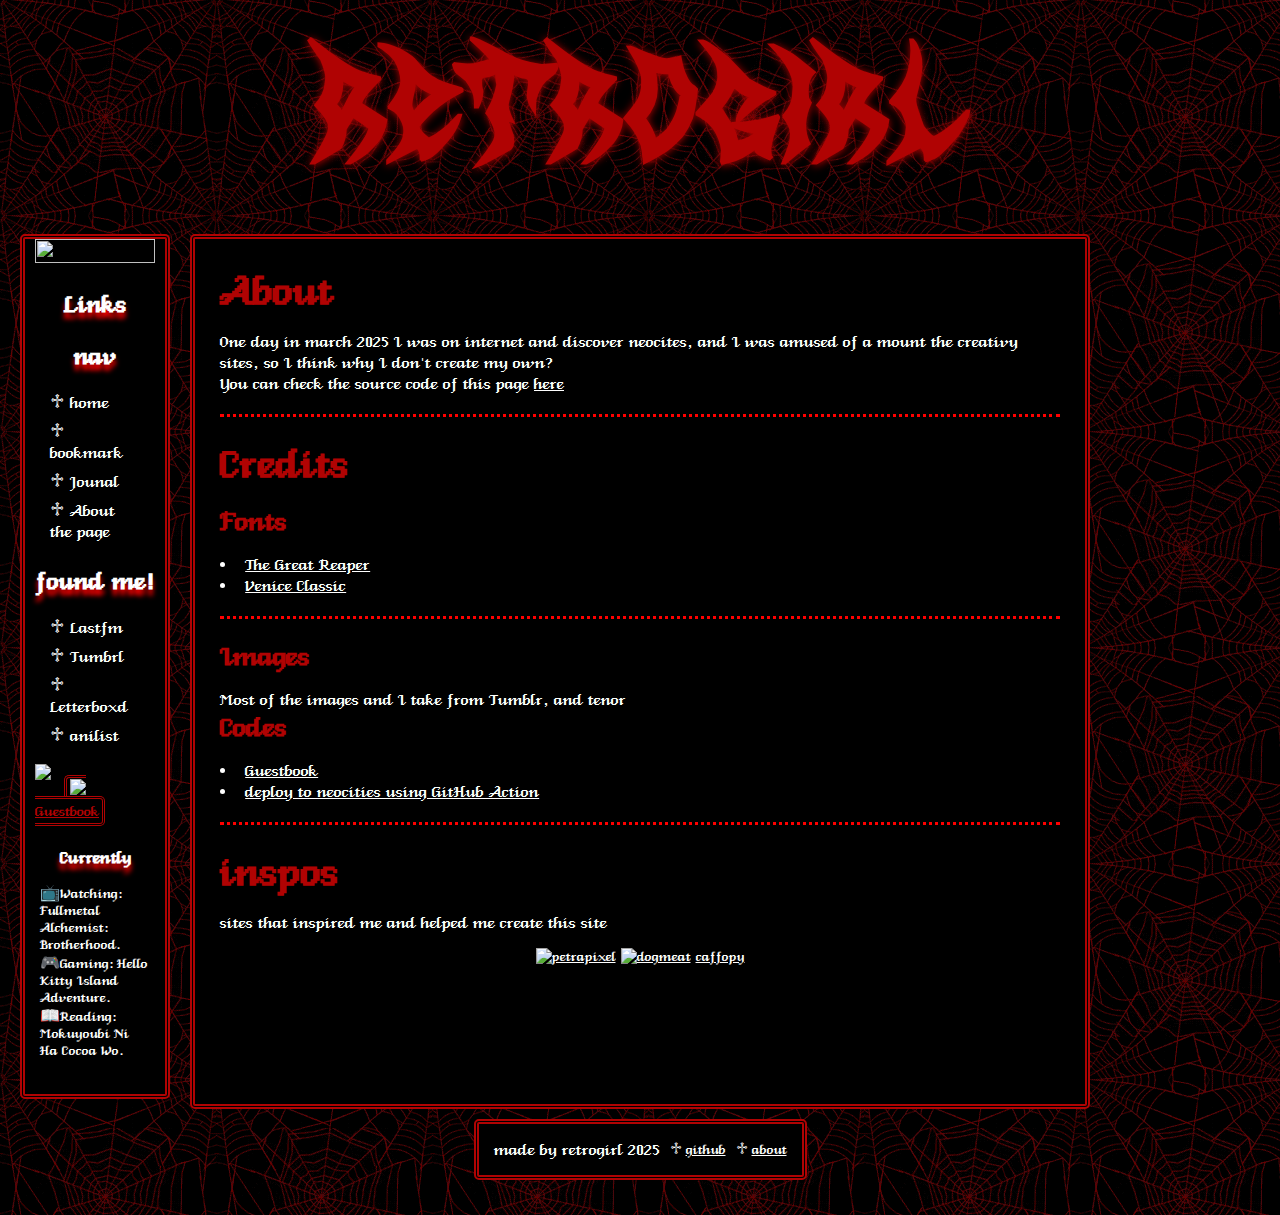
==== public/about.html @ 74388c0e "change nav left" ====
<!DOCTYPE html>
<html lang="en">
<head>
    <meta charset="UTF-8">
    <meta name="viewport" content="width=device-width, initial-scale=1.0">
    <link rel="shortcut icon" href="https://64.media.tumblr.com/6176da84375c4bc84b3a0d38ea97bce7/e4faf451d7d1f33d-41/s75x75_c1/9f447d9c565145a7c6f2fb1827cfc36c6c5017eb.gif" type="image/x-icon">
    <link rel="stylesheet" href="../src/article.css">
    <link rel="stylesheet" href="../src/style.css">
    <title>About</title>
</head>
<body>
    <header>
        <a style="text-decoration: none;" href="index.html"><h1>Retrogirl</h1></a>
    </header>
        <aside id="left">
            <nav>
                <img style="width: 100%; height: 24px; position: relative; top: 0px;" src="https://64.media.tumblr.com/d287e359504b31a54ffe06385b9b0549/0c5d4fa4b3ef8e34-23/s540x810/8b0ea382748f654c6484a80705205e8f1c4c9597.gifv" aria-hidden="true">
                <h2>Links</h2>
                <h3>nav</h3>
                <a href="index.html">home</a>
                <a href="#">bookmark</a>
                <a href="">Jounal</a>
                <a href="about.html">About the page</a>
                <h3>found me!</h3>
                <a target="_blank" href="https://www.last.fm/user/RETR0GIRL">Lastfm</a>
                <a target="_blank" href="https://www.tumblr.com/blog/akigel">Tumbrl</a>
                <a target="_blank" href="https://letterboxd.com/retrogirl/">Letterboxd</a>
                <a target="_blank" href="https://anilist.co/user/RETROGIRL/">anilist</a>
                
            </nav>
            <img style="width: 100%; margin: 15px 0px;" src="https://64.media.tumblr.com/2590d3fc0c6e24b89ab6dd9a75f3d83b/66f8bee48421ca35-42/s250x400/fd268bc835aba4bd6736b3b7f5c9fd586fefd212.gifv" aria-hidden="true">
            <a id="guestbook" target="_blank" href="http://users3.smartgb.com/g/g.php?a=s&i=g36-38257-b6"><img src="https://64.media.tumblr.com/45a566db2c2cb395f54756c3f6457eb0/e4faf451d7d1f33d-07/s75x75_c1/6d3c5a83e920301321ecfe7824535cafcdb9288f.gifv"  aria-hidden="true"> Guestbook</a>
            <div id="Currently">
                <h3>Currently</h3>
                <p>📺Watching: Fullmetal Alchemist: Brotherhood.</p>
                <p>🎮Gaming: Hello Kitty Island Adventure.</p>
                <p>📖Reading: Mokuyoubi Ni Ha Cocoa Wo.</p>
            </div>
        </aside>
        <main>
            <article>
                <h1>About</h1>
                <p>One day in march 2025 I was on internet and discover neocites, and I was amused of a mount the creativy sites, so I think why I don't create my own?</p>
                <p>You can check the source code of this page <a href="">here</a></p>
                <hr>
            <h1>Credits</h1>
            <h2>Fonts</h2>
            <ul>
                <li><a href="https://www.dafont.com/mb-the-great-reaper.font">The Great Reaper</a></li>
                <li><a href="https://www.dafont.com/venice-classic.font">Venice Classic</a></li>
            </ul>
            <hr>
            <h2>Images</h2>
            <p>Most of the images and I take from Tumblr, and tenor</p>
            <h2>Codes</h2>
            <ul>
                <li><a href="https://www.smartgb.com">Guestbook</a></li>
                <li><a href="https://github.com/marketplace/actions/deploy-to-neocities">deploy to neocities using GitHub Action</a></li>
            </ul>
            <hr>
            <h1>inspos</h1>
            <p>sites that inspired me and helped me create this site</p>
            <div class="btns">
                
                <a href="https://petrapixel.neocities.org/" target="_blank"><img src="https://cdn.jsdelivr.net/gh/petracoding/petrapixel.neocities.org@latest/public/assets/img/linkback.gif" alt="petrapixel"></a>
                <a target="_blank" href="https://doqmeat.com"><img src="https://doqmeat.com/!g/web/doqmeat-2.png" alt="dogmeat"></a>
                <a target="_blank" href="https://caffopy.neocities.org">caffopy</a>
            </div>

            </article>
        </main>
        <footer>
            <p>made by retrogirl 2025 </p>
             <li> <a href="https://github.com/retrogirlcode/retrogirl.neocities">github</a></li> 
             <li><a href="about.html">about</a></li>
            </footer>
</body>
</html>
---- src/article.css ----
article h1, article h2, article h3{
    text-align: left;
}
article h1{
    font-size: 3em;
}
article h2{
    font-size: 2em;
}
article h3{
    font-size: 1.6em;
}
 article ul li{
    list-style-position: inside ;
    font-size: 1.2em;
}
.btns{
    margin: auto;
    display: flex;
    justify-content: center;
    margin: 15px;
    gap: 5px;
}
.btns img:hover{
    width: 110px;
    
}
.btns a:hover{
    font-size: 1.5em;
    transition: 0.2s;
}
article hr{
    border: 0;
    border-top: 3px dotted red;
    margin: 20px 0;
   
   
}
article{
    padding: 15px;
}
---- src/style.css ----
/* Fontes personalizadas */
@font-face {
    font-family: "The Great Reaper";
    src: url(fonts/MB-The_Great_Reaper.ttf);
}

@font-face {
    font-family: "Venice Classic";
    src: url(fonts/VeniceClassic.ttf);
}

/* Variáveis globais */
:root {
    --red: #B00303;
    --title: "The Great Reaper";
    --body: "Venice Classic";
}

/* Estilos globais */
* {
    padding: 0;
    margin: 0;
    color: white;
    font-family: var(--body);
}

body {
    display: grid;
    grid-template-areas: 
        'header header header'
        'left main right'
        'footer footer footer';
    grid-template-columns: 150px minmax(300px, 900px) 150px;
    padding: 15px;
    gap: 20px;
    background-color: black;
    overflow-x: hidden;
    justify-content: center;
    background-image: url(img/bg-spiders.png);
}

/* Header */
header {
    grid-area: header;
}

header h1 {
    font-family: var(--title);
    font-size: 10em;
    color: var(--red);
    text-shadow: 0px 1px 8px var(--red);
    text-align: center;
    text-transform: uppercase;
    text-decoration: none;
}

header h1:hover {
    color: rgb(216, 203, 203);
}

/* Main */
main {
    
    grid-area: main;
    height: 100%;
    border: 5px double var(--red);
    border-radius: 5px;
    justify-content: center;
    padding: 10px;
    background-color: #000000;
}

.introducion{
    display: block;
}

main .introducion p {
    font-size: 2em;
    text-indent: 1em;
    text-align: center;
    margin: 10px;
}


/* Detalhes */
section {
    display: flex;
    justify-content: center;
    padding: 15px;
    gap: 20px;
    
}

.container {
    width: 50%;
    max-height: 190px;
    border: 5px double var(--red);
    padding: 10px;
    overflow-x: hidden;
    text-align: center;
}

#detail .container img {
    width: 100px;
    height: 100px;
    margin: 5px;
}
#todo{
    margin-left: 15px ;
    border: 5px double var(--red);
    width: 140px;
    height: 230px; 
    padding: 10px;
 
}
#todo ul li{
    font-size: 18px;
    text-align: left;
    list-style-position: inside ;
    padding: 5px;
}

/* Sidebar esquerda */
 #left {
    grid-area: left;
    border-radius: 5px;
    border: 5px double var(--red);
    padding: 0 10px 10px 10px;
    height: 100%;
    background-color: black;
    font-size: 1.2em;
}

#left h2 {
    color: white;
    text-align: center;
    background-repeat: no-repeat;
    text-shadow: 0 6px 5px #ff0000;
    margin-top: 20px;
  
}

#left h3 {
    color: white;
    text-shadow: 0 6px 5px #ff0000;
    text-align: center;
    font-size: 1.5em;
    margin-top: 20px;
}

#left nav a {
    text-decoration: none;
    display: block;
    padding: 3px 15px;
    display: list-item;
    list-style: "♱ " inside ;
    
}

#left nav a:hover {
    color: var(--red);
    text-decoration: underline;
}
#left #guestbook {
    
    background-color: black;
    color: var(--red);
    padding: 3px;
    font-size: 0.9em;
    margin: 8px;
    border: 3px double var(--red);
    border-radius: 5px;
    width: 100%;
}
#left #guestbook:hover{
    background-color: var(--red);
    color: white;
}
#Currently{
    font-size: 0.7em;
    padding: 5px;
}
/* texto */
strong {
    color: var(--red);
    font-weight: 800;
}
h1,h2,h3{
    text-align: center;
    margin-bottom: 15px;
    color: var(--red);
}
p{
    font-size: 1.2em;;
}



/* Footer */
footer {
    padding: 15px;
    grid-area: footer;
    background: #000;
    margin: 20px auto 20px auto;
    display: flex;
    border: 5px double var(--red);
    border-radius: 5px;
    gap:10px;
}

footer li{
    list-style: "♱ " inside ;
}

footer li:hover, a:hover{
    color: var(--red)
}

/* Scrollbar personalizado */
*::-webkit-scrollbar {
    width: 8px;
}

*::-webkit-scrollbar-track {
    background: black;
}

*::-webkit-scrollbar-thumb {
    background-color: black;
    border-radius: 20px;
    border: 2px solid var(--red);
}
@media screen and (max-width: 770px) {
    header h1{
        font-size: 5em;
    }
    body {
        
    display: grid;
    grid-template-areas: 
        'header header '
        'left main'
        'footer footer';
        grid-template-columns: 30% 65%;
        justify-content: center;
        overflow-x: hidden;
    }
    .introducion p{
        font-size: 1em;
    }
    #detail{
        flex-wrap: wrap;
    }
    #guestbook img{
        display: none;
    }

}
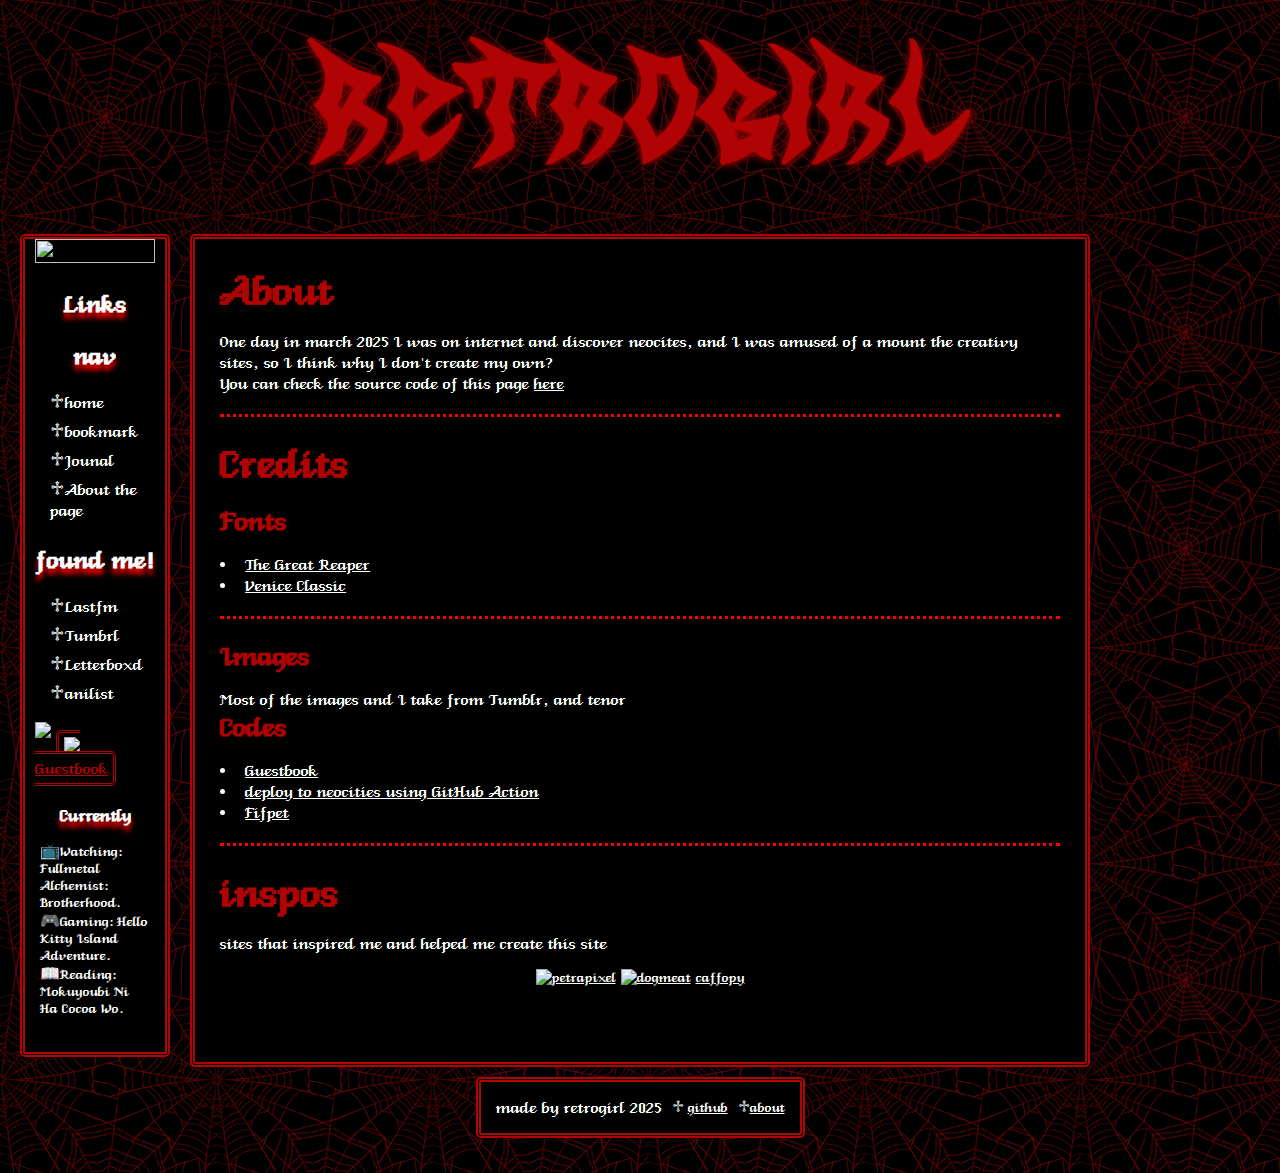
==== commit 82adba90: "add gitpet" ====
--- a/public/about.html
+++ b/public/about.html
@@ -46,24 +46,25 @@
             <h1>Credits</h1>
             <h2>Fonts</h2>
             <ul>
-                <li><a href="https://www.dafont.com/mb-the-great-reaper.font">The Great Reaper</a></li>
-                <li><a href="https://www.dafont.com/venice-classic.font">Venice Classic</a></li>
+                <li><a target="_blank" href="https://www.dafont.com/mb-the-great-reaper.font">The Great Reaper</a></li>
+                <li><a target="_blank" href="https://www.dafont.com/venice-classic.font">Venice Classic</a></li>
             </ul>
             <hr>
             <h2>Images</h2>
             <p>Most of the images and I take from Tumblr, and tenor</p>
             <h2>Codes</h2>
             <ul>
-                <li><a href="https://www.smartgb.com">Guestbook</a></li>
-                <li><a href="https://github.com/marketplace/actions/deploy-to-neocities">deploy to neocities using GitHub Action</a></li>
+                <li><a target="_blank" href="https://www.smartgb.com">Guestbook</a></li>
+                <li><a target="_blank" href="https://github.com/marketplace/actions/deploy-to-neocities">deploy to neocities using GitHub Action</a></li>
+                <li><a target="_blank" href="https://gifypet.neocities.org">Fifpet</a></li>
             </ul>
             <hr>
             <h1>inspos</h1>
             <p>sites that inspired me and helped me create this site</p>
             <div class="btns">
                 
-                <a href="https://petrapixel.neocities.org/" target="_blank"><img src="https://cdn.jsdelivr.net/gh/petracoding/petrapixel.neocities.org@latest/public/assets/img/linkback.gif" alt="petrapixel"></a>
-                <a target="_blank" href="https://doqmeat.com"><img src="https://doqmeat.com/!g/web/doqmeat-2.png" alt="dogmeat"></a>
+                <a target="_blank" title="petrapixel" href="https://petrapixel.neocities.org/" ><img src="https://cdn.jsdelivr.net/gh/petracoding/petrapixel.neocities.org@latest/public/assets/img/linkback.gif" alt="petrapixel"></a>
+                <a target="_blank" title="doqmeat" href="https://doqmeat.com"><img src="https://doqmeat.com/!g/web/doqmeat-2.png" alt="dogmeat"></a>
                 <a target="_blank" href="https://caffopy.neocities.org">caffopy</a>
             </div>
 
@@ -71,8 +72,8 @@
         </main>
         <footer>
             <p>made by retrogirl 2025 </p>
-             <li> <a href="https://github.com/retrogirlcode/retrogirl.neocities">github</a></li> 
-             <li><a href="about.html">about</a></li>
+             <li> <a target="_blank" href="https://github.com/retrogirlcode/retrogirl.neocities">github</a></li> 
+             <li><a target="_blank" href="about.html">about</a></li>
             </footer>
 </body>
 </html>--- a/src/style.css
+++ b/src/style.css
@@ -153,7 +153,7 @@
     display: block;
     padding: 3px 15px;
     display: list-item;
-    list-style: "♱ " inside ;
+    list-style: "♱" inside ;
     
 }
 
@@ -165,9 +165,9 @@
     
     background-color: black;
     color: var(--red);
-    padding: 3px;
-    font-size: 0.9em;
-    margin: 8px;
+    padding: 5px;
+    font-size: 1em;
+    margin: 20px auto ;
     border: 3px double var(--red);
     border-radius: 5px;
     width: 100%;
@@ -209,7 +209,7 @@
 }
 
 footer li{
-    list-style: "♱ " inside ;
+    list-style: "♱" inside ;
 }
 
 footer li:hover, a:hover{
@@ -241,7 +241,7 @@
         'header header '
         'left main'
         'footer footer';
-        grid-template-columns: 30% 65%;
+        grid-template-columns: 40% 60%;
         justify-content: center;
         overflow-x: hidden;
     }
@@ -251,8 +251,9 @@
     #detail{
         flex-wrap: wrap;
     }
-    #guestbook img{
+    #pet{
         display: none;
     }
 
+
 }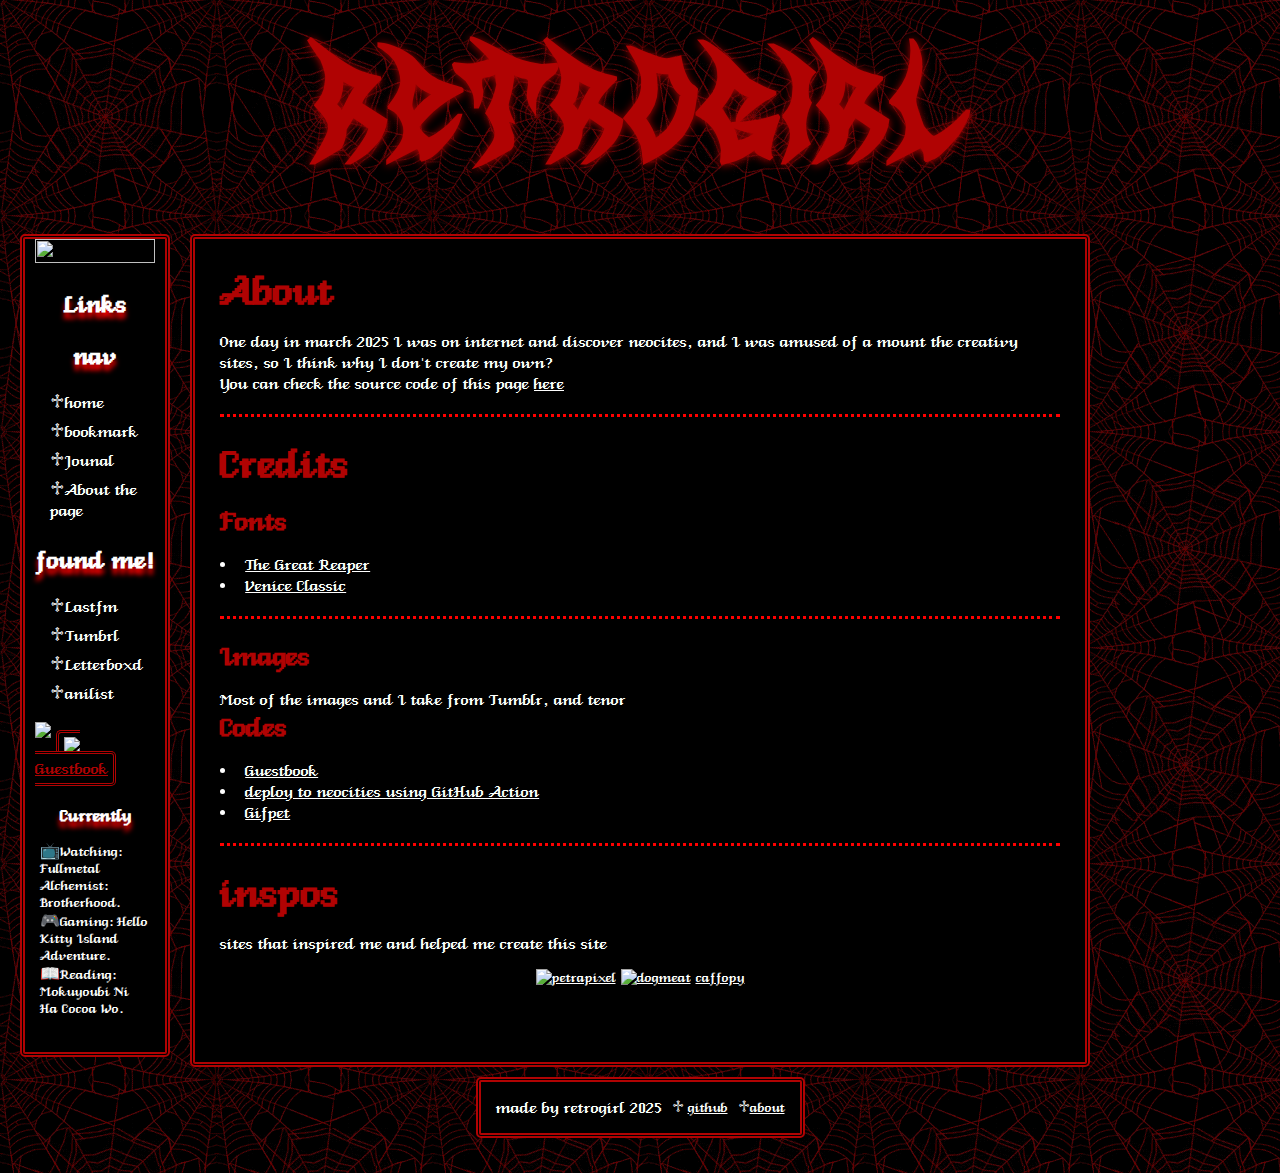
==== commit cb9bc4a0: "correct about page" ====
--- a/public/about.html
+++ b/public/about.html
@@ -41,7 +41,7 @@
             <article>
                 <h1>About</h1>
                 <p>One day in march 2025 I was on internet and discover neocites, and I was amused of a mount the creativy sites, so I think why I don't create my own?</p>
-                <p>You can check the source code of this page <a href="">here</a></p>
+                <p>You can check the source code of this page <a href="https://github.com/retrogirlcode/retrogirl.neocities">here</a></p>
                 <hr>
             <h1>Credits</h1>
             <h2>Fonts</h2>
@@ -56,7 +56,7 @@
             <ul>
                 <li><a target="_blank" href="https://www.smartgb.com">Guestbook</a></li>
                 <li><a target="_blank" href="https://github.com/marketplace/actions/deploy-to-neocities">deploy to neocities using GitHub Action</a></li>
-                <li><a target="_blank" href="https://gifypet.neocities.org">Fifpet</a></li>
+                <li><a target="_blank" href="https://gifypet.neocities.org">Gifpet</a></li>
             </ul>
             <hr>
             <h1>inspos</h1>
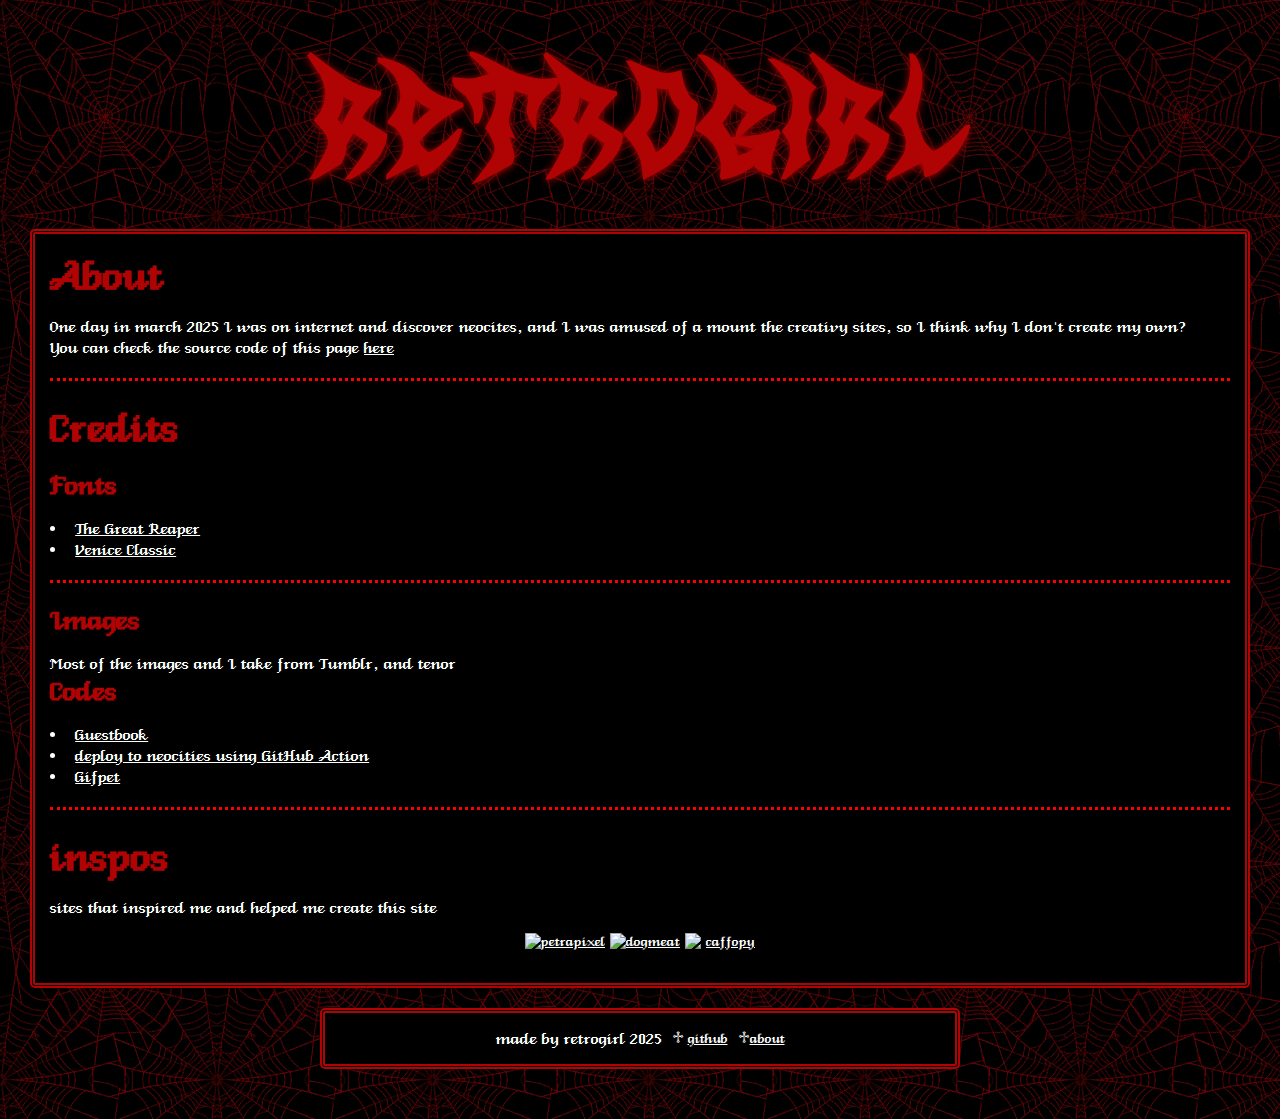
==== commit 7f4e9591: "finish new layout" ====
--- a/public/about.html
+++ b/public/about.html
@@ -12,32 +12,7 @@
     <header>
         <a style="text-decoration: none;" href="index.html"><h1>Retrogirl</h1></a>
     </header>
-        <aside id="left">
-            <nav>
-                <img style="width: 100%; height: 24px; position: relative; top: 0px;" src="https://64.media.tumblr.com/d287e359504b31a54ffe06385b9b0549/0c5d4fa4b3ef8e34-23/s540x810/8b0ea382748f654c6484a80705205e8f1c4c9597.gifv" aria-hidden="true">
-                <h2>Links</h2>
-                <h3>nav</h3>
-                <a href="index.html">home</a>
-                <a href="#">bookmark</a>
-                <a href="">Jounal</a>
-                <a href="about.html">About the page</a>
-                <h3>found me!</h3>
-                <a target="_blank" href="https://www.last.fm/user/RETR0GIRL">Lastfm</a>
-                <a target="_blank" href="https://www.tumblr.com/blog/akigel">Tumbrl</a>
-                <a target="_blank" href="https://letterboxd.com/retrogirl/">Letterboxd</a>
-                <a target="_blank" href="https://anilist.co/user/RETROGIRL/">anilist</a>
-                
-            </nav>
-            <img style="width: 100%; margin: 15px 0px;" src="https://64.media.tumblr.com/2590d3fc0c6e24b89ab6dd9a75f3d83b/66f8bee48421ca35-42/s250x400/fd268bc835aba4bd6736b3b7f5c9fd586fefd212.gifv" aria-hidden="true">
-            <a id="guestbook" target="_blank" href="http://users3.smartgb.com/g/g.php?a=s&i=g36-38257-b6"><img src="https://64.media.tumblr.com/45a566db2c2cb395f54756c3f6457eb0/e4faf451d7d1f33d-07/s75x75_c1/6d3c5a83e920301321ecfe7824535cafcdb9288f.gifv"  aria-hidden="true"> Guestbook</a>
-            <div id="Currently">
-                <h3>Currently</h3>
-                <p>📺Watching: Fullmetal Alchemist: Brotherhood.</p>
-                <p>🎮Gaming: Hello Kitty Island Adventure.</p>
-                <p>📖Reading: Mokuyoubi Ni Ha Cocoa Wo.</p>
-            </div>
-        </aside>
-        <main>
+               <main>
             <article>
                 <h1>About</h1>
                 <p>One day in march 2025 I was on internet and discover neocites, and I was amused of a mount the creativy sites, so I think why I don't create my own?</p>
@@ -65,6 +40,7 @@
                 
                 <a target="_blank" title="petrapixel" href="https://petrapixel.neocities.org/" ><img src="https://cdn.jsdelivr.net/gh/petracoding/petrapixel.neocities.org@latest/public/assets/img/linkback.gif" alt="petrapixel"></a>
                 <a target="_blank" title="doqmeat" href="https://doqmeat.com"><img src="https://doqmeat.com/!g/web/doqmeat-2.png" alt="dogmeat"></a>
+                <a href="https://fuchi.neocities.org/"><img src="https://fuchi.neocities.org/fuchi_button.jpg" target="_blank"></a>                
                 <a target="_blank" href="https://caffopy.neocities.org">caffopy</a>
             </div>
 
--- a/src/article.css
+++ b/src/article.css
@@ -1,3 +1,12 @@
+main{
+    background-color: black;
+    border: 5px double var(--red);
+    border-radius: 5px;
+}
+article{
+    padding: 60px;
+    margin: auto;
+}
 article h1, article h2, article h3{
     text-align: left;
 }
--- a/src/style.css
+++ b/src/style.css
@@ -23,27 +23,11 @@
     color: white;
     font-family: var(--body);
 }
-
-body {
-    display: grid;
-    grid-template-areas: 
-        'header header header'
-        'left main right'
-        'footer footer footer';
-    grid-template-columns: 150px minmax(300px, 900px) 150px;
-    padding: 15px;
-    gap: 20px;
-    background-color: black;
-    overflow-x: hidden;
-    justify-content: center;
+body{
     background-image: url(img/bg-spiders.png);
+    padding: 30px;
 }
-
 /* Header */
-header {
-    grid-area: header;
-}
-
 header h1 {
     font-family: var(--title);
     font-size: 10em;
@@ -53,133 +37,10 @@
     text-transform: uppercase;
     text-decoration: none;
 }
-
 header h1:hover {
     color: rgb(216, 203, 203);
 }
 
-/* Main */
-main {
-    
-    grid-area: main;
-    height: 100%;
-    border: 5px double var(--red);
-    border-radius: 5px;
-    justify-content: center;
-    padding: 10px;
-    background-color: #000000;
-}
-
-.introducion{
-    display: block;
-}
-
-main .introducion p {
-    font-size: 2em;
-    text-indent: 1em;
-    text-align: center;
-    margin: 10px;
-}
-
-
-/* Detalhes */
-section {
-    display: flex;
-    justify-content: center;
-    padding: 15px;
-    gap: 20px;
-    
-}
-
-.container {
-    width: 50%;
-    max-height: 190px;
-    border: 5px double var(--red);
-    padding: 10px;
-    overflow-x: hidden;
-    text-align: center;
-}
-
-#detail .container img {
-    width: 100px;
-    height: 100px;
-    margin: 5px;
-}
-#todo{
-    margin-left: 15px ;
-    border: 5px double var(--red);
-    width: 140px;
-    height: 230px; 
-    padding: 10px;
- 
-}
-#todo ul li{
-    font-size: 18px;
-    text-align: left;
-    list-style-position: inside ;
-    padding: 5px;
-}
-
-/* Sidebar esquerda */
- #left {
-    grid-area: left;
-    border-radius: 5px;
-    border: 5px double var(--red);
-    padding: 0 10px 10px 10px;
-    height: 100%;
-    background-color: black;
-    font-size: 1.2em;
-}
-
-#left h2 {
-    color: white;
-    text-align: center;
-    background-repeat: no-repeat;
-    text-shadow: 0 6px 5px #ff0000;
-    margin-top: 20px;
-  
-}
-
-#left h3 {
-    color: white;
-    text-shadow: 0 6px 5px #ff0000;
-    text-align: center;
-    font-size: 1.5em;
-    margin-top: 20px;
-}
-
-#left nav a {
-    text-decoration: none;
-    display: block;
-    padding: 3px 15px;
-    display: list-item;
-    list-style: "♱" inside ;
-    
-}
-
-#left nav a:hover {
-    color: var(--red);
-    text-decoration: underline;
-}
-#left #guestbook {
-    
-    background-color: black;
-    color: var(--red);
-    padding: 5px;
-    font-size: 1em;
-    margin: 20px auto ;
-    border: 3px double var(--red);
-    border-radius: 5px;
-    width: 100%;
-}
-#left #guestbook:hover{
-    background-color: var(--red);
-    color: white;
-}
-#Currently{
-    font-size: 0.7em;
-    padding: 5px;
-}
 /* texto */
 strong {
     color: var(--red);
@@ -190,14 +51,15 @@
     margin-bottom: 15px;
     color: var(--red);
 }
+h1{
+    font-size: 2em;
+}
 p{
     font-size: 1.2em;;
 }
-
-
-
 /* Footer */
 footer {
+    width: 600px;
     padding: 15px;
     grid-area: footer;
     background: #000;
@@ -206,6 +68,7 @@
     border: 5px double var(--red);
     border-radius: 5px;
     gap:10px;
+    justify-content: center;
 }
 
 footer li{
@@ -230,30 +93,3 @@
     border-radius: 20px;
     border: 2px solid var(--red);
 }
-@media screen and (max-width: 770px) {
-    header h1{
-        font-size: 5em;
-    }
-    body {
-        
-    display: grid;
-    grid-template-areas: 
-        'header header '
-        'left main'
-        'footer footer';
-        grid-template-columns: 40% 60%;
-        justify-content: center;
-        overflow-x: hidden;
-    }
-    .introducion p{
-        font-size: 1em;
-    }
-    #detail{
-        flex-wrap: wrap;
-    }
-    #pet{
-        display: none;
-    }
-
-
-}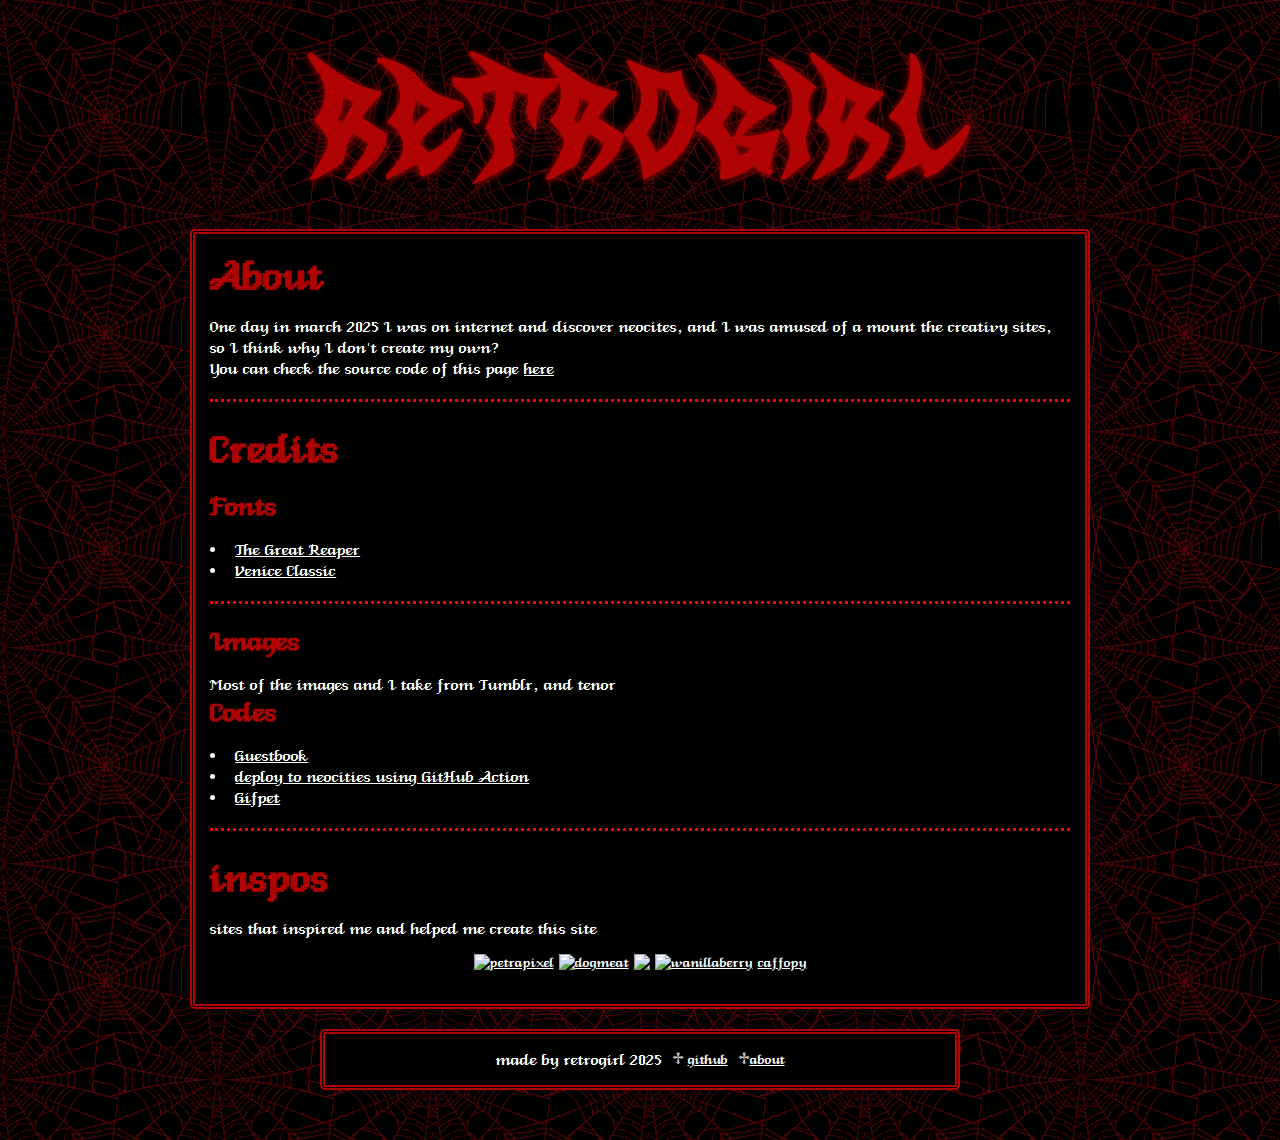
==== commit 8958d5d3: "maybe last update" ====
--- a/public/about.html
+++ b/public/about.html
@@ -3,9 +3,9 @@
 <head>
     <meta charset="UTF-8">
     <meta name="viewport" content="width=device-width, initial-scale=1.0">
-    <link rel="shortcut icon" href="https://64.media.tumblr.com/6176da84375c4bc84b3a0d38ea97bce7/e4faf451d7d1f33d-41/s75x75_c1/9f447d9c565145a7c6f2fb1827cfc36c6c5017eb.gif" type="image/x-icon">
-    <link rel="stylesheet" href="../src/article.css">
-    <link rel="stylesheet" href="../src/style.css">
+    <link rel="shortcut icon" href="../src/img/fav.ico" type="image/x-icon">
+    <link rel="stylesheet" href="../src/style/article.css">
+    <link rel="stylesheet" href="../src/style/style.css">
     <title>About</title>
 </head>
 <body>
@@ -40,12 +40,14 @@
                 
                 <a target="_blank" title="petrapixel" href="https://petrapixel.neocities.org/" ><img src="https://cdn.jsdelivr.net/gh/petracoding/petrapixel.neocities.org@latest/public/assets/img/linkback.gif" alt="petrapixel"></a>
                 <a target="_blank" title="doqmeat" href="https://doqmeat.com"><img src="https://doqmeat.com/!g/web/doqmeat-2.png" alt="dogmeat"></a>
-                <a href="https://fuchi.neocities.org/"><img src="https://fuchi.neocities.org/fuchi_button.jpg" target="_blank"></a>                
+                <a href="https://fuchi.neocities.org/"><img src="https://fuchi.neocities.org/fuchi_button.jpg" target="_blank"></a>        
+                <a target="_blank" href="https://wanillaberry.neocities.org"><img src="https://file.garden/Z_RjuJFUvSUt-EAj/WEBSITE/HOMEPAGE/wanillaberry.gif" alt="wanillaberry"></a>      
                 <a target="_blank" href="https://caffopy.neocities.org">caffopy</a>
             </div>
 
             </article>
         </main>
+        
         <footer>
             <p>made by retrogirl 2025 </p>
              <li> <a target="_blank" href="https://github.com/retrogirlcode/retrogirl.neocities">github</a></li> 
--- a/src/style/article.css
+++ b/src/style/article.css
@@ -0,0 +1,50 @@
+main{
+    background-color: black;
+    border: 5px double var(--red);
+    border-radius: 5px;
+}
+article{
+    padding: 60px;
+    margin: auto;
+}
+article h1, article h2, article h3{
+    text-align: left;
+}
+article h1{
+    font-size: 3em;
+}
+article h2{
+    font-size: 2em;
+}
+article h3{
+    font-size: 1.6em;
+}
+ article ul li{
+    list-style-position: inside ;
+    font-size: 1.2em;
+}
+.btns{
+    margin: auto;
+    display: flex;
+    justify-content: center;
+    margin: 15px;
+    gap: 5px;
+}
+.btns img:hover{
+    width: 110px;
+    
+}
+.btns a:hover{
+    font-size: 1.5em;
+    transition: 0.2s;
+}
+article hr{
+    border: 0;
+    border-top: 3px dotted red;
+    margin: 20px 0;
+   
+   
+}
+article{
+    padding: 15px;
+}--- a/src/style/style.css
+++ b/src/style/style.css
@@ -0,0 +1,116 @@
+/* Fontes personalizadas */
+@font-face {
+    font-family: "The Great Reaper";
+    src: url(../fonts/MB-The_Great_Reaper.ttf);
+}
+
+@font-face {
+    font-family: "Venice Classic";
+    src: url(../fonts/VeniceClassic.ttf);
+}
+
+/* Variáveis globais */
+:root {
+    --red: #B00303;
+    --title: "The Great Reaper";
+    --body: "Venice Classic";
+}
+
+/* Estilos globais */
+* {
+    padding: 0;
+    margin: 0;
+    color: white;
+    font-family: var(--body);
+    cursor: url(https://cur.cursors-4u.net/others/oth-8/oth704.cur), auto !important;
+}
+body{
+    background-image: url(../img/bg-spiders.png);
+    padding: 30px;
+    width: 900px;
+    position: relative;
+    margin: auto;
+}
+/* Header */
+header h1 {
+    font-family: var(--title);
+    font-size: 10em;
+    color: var(--red);
+    text-shadow: 0px 1px 8px var(--red);
+    text-align: center;
+    text-transform: uppercase;
+    text-decoration: none;
+}
+header h1:hover {
+    color: rgb(216, 203, 203);
+}
+
+/* texto */
+strong {
+    color: var(--red);
+    font-weight: 800;
+}
+h1,h2,h3{
+    text-align: center;
+    margin-bottom: 15px;
+    color: var(--red);
+}
+h1{
+    font-size: 2em;
+}
+p{
+    font-size: 1.2em;;
+}
+/* Footer */
+footer {
+    width: 600px;
+    padding: 15px;
+    grid-area: footer;
+    background: #000;
+    margin: 20px auto 20px auto;
+    display: flex;
+    border: 5px double var(--red);
+    border-radius: 5px;
+    gap:10px;
+    justify-content: center;
+}
+
+footer li{
+    list-style: "♱" inside ;
+}
+
+footer li:hover, a:hover{
+    color: var(--red)
+}
+
+/* Scrollbar personalizado */
+*::-webkit-scrollbar {
+    width: 8px;
+}
+
+*::-webkit-scrollbar-track {
+    background: black;
+}
+
+*::-webkit-scrollbar-thumb {
+    background-color: black;
+    border-radius: 20px;
+    border: 2px solid var(--red);
+}
+
+/*aside img*/
+#asideimg{
+    position: absolute;
+    top: 700px;
+    left: 900px;
+}
+
+#asideimg img{
+    filter: drop-shadow(1px 12px 10px #ca000767);
+    width: 300px;
+}
+@media screen and (max-width: 600px){
+    #asideimg{
+        display: none;
+    }
+}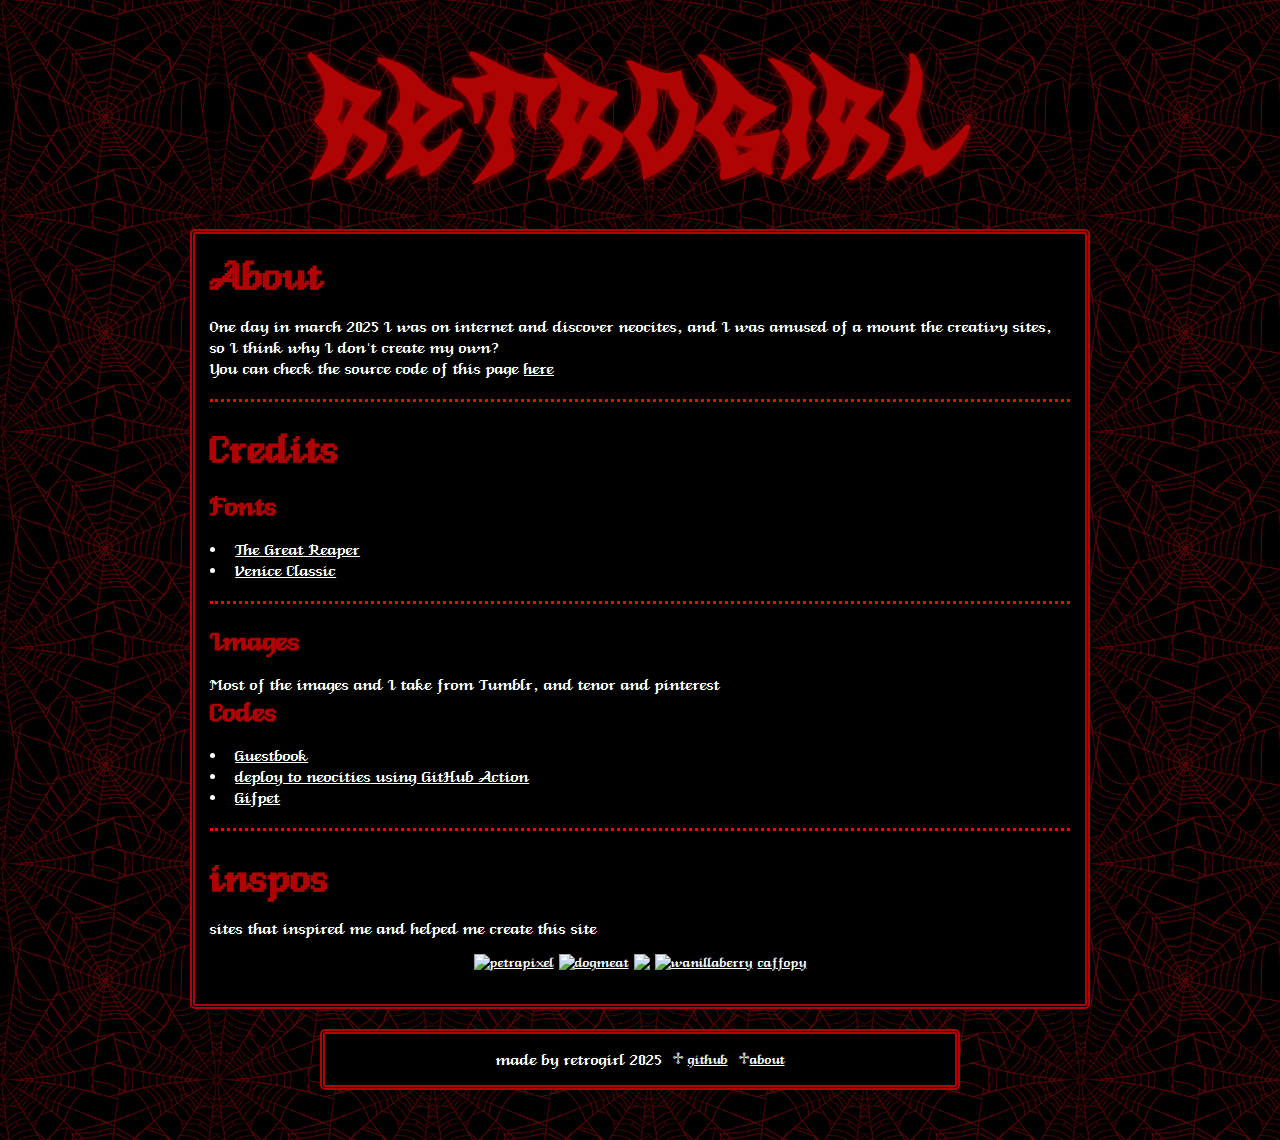
==== commit a585092c: "correct about" ====
--- a/public/about.html
+++ b/public/about.html
@@ -26,7 +26,7 @@
             </ul>
             <hr>
             <h2>Images</h2>
-            <p>Most of the images and I take from Tumblr, and tenor</p>
+            <p>Most of the images and I take from Tumblr, and tenor and pinterest</p>
             <h2>Codes</h2>
             <ul>
                 <li><a target="_blank" href="https://www.smartgb.com">Guestbook</a></li>
